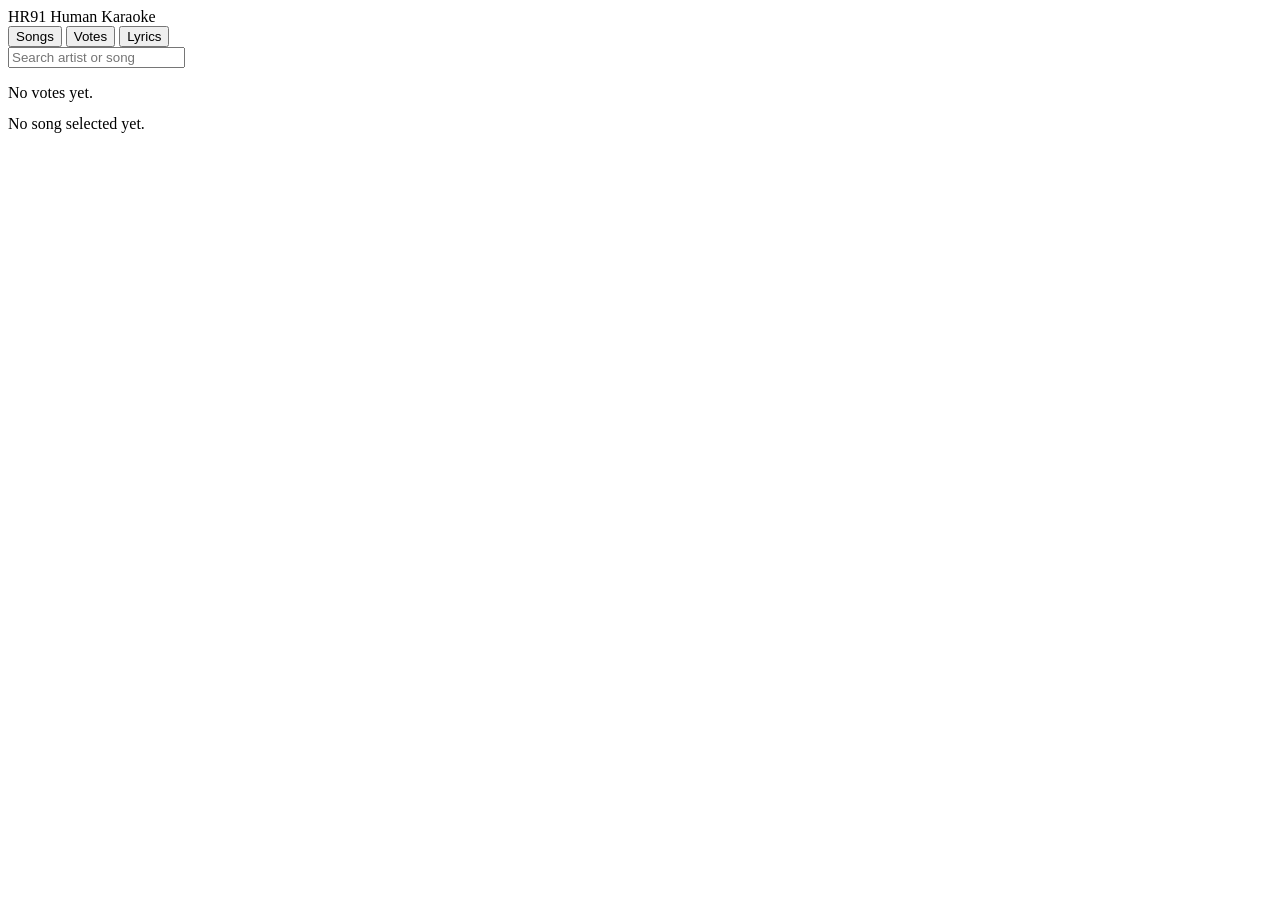
==== app/static/karaoke/index.html @ a70d1bd9 "Semi-working version" ====
<!doctype html>
<html lang="en">
<head>
  <meta charset="utf-8">
  <meta name="viewport" content="width=device-width,initial-scale=1,viewport-fit=cover">
  <meta name="theme-color" content="#a51c30">
  <title>HR91 Human Karaoke</title>
  <link rel="stylesheet" href="/karaoke/styles.css">
</head>
<body>
  <div class="top-bar">
    <header class="app-header">HR91 Human Karaoke</header>
    <nav class="tabs" role="tablist">
      <button class="tab active" data-tab="songs" role="tab">Songs</button>
      <button class="tab" data-tab="votes" role="tab">Votes</button>
      <button class="tab" data-tab="lyrics" role="tab">Lyrics</button>
    </nav>
  </div>

  <main>
    <section class="pane active" id="pane-songs">
      <div class="search-wrap">
        <input id="search" type="search" placeholder="Search artist or song" autocomplete="off">
      </div>
      <ul class="song-list" id="song-list"></ul>
      <div class="empty" id="songs-empty" hidden>No songs yet. Ask the host to upload a setlist.</div>
    </section>

    <section class="pane" id="pane-votes">
      <ul class="vote-list" id="vote-list"></ul>
      <div class="empty" id="votes-empty">No votes yet.</div>
    </section>

    <section class="pane" id="pane-lyrics">
      <div id="lyrics-meta" class="lyrics-meta"></div>
      <pre id="lyrics-body" class="lyrics-body"></pre>
      <div class="empty" id="lyrics-empty">No song selected yet.</div>
    </section>
  </main>

  <script src="https://cdn.socket.io/4.7.5/socket.io.min.js"></script>
  <script src="/karaoke/app.js"></script>
</body>
</html>
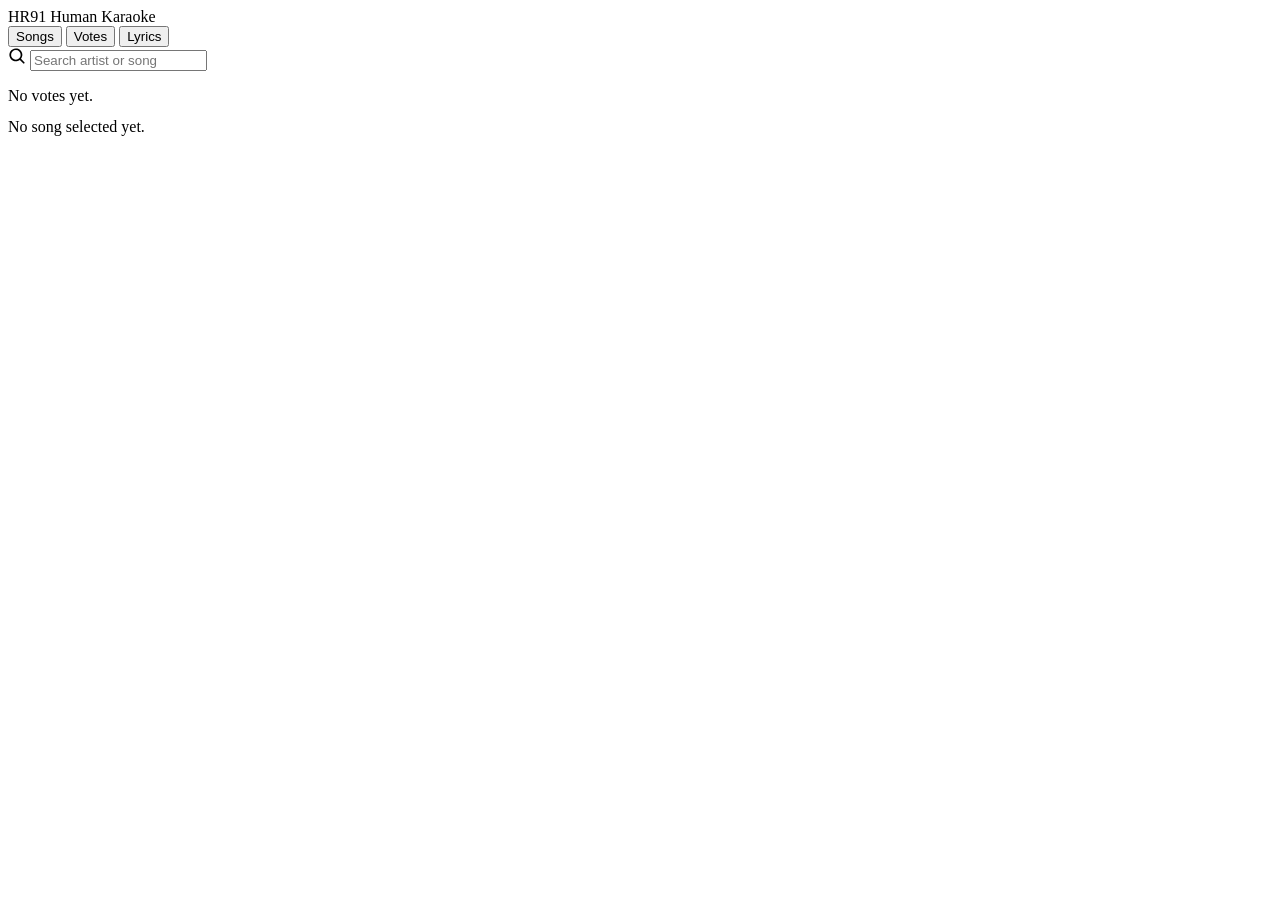
==== commit fc8ffafb: "Even more betterful" ====
--- a/app/static/karaoke/index.html
+++ b/app/static/karaoke/index.html
@@ -5,6 +5,9 @@
   <meta name="viewport" content="width=device-width,initial-scale=1,viewport-fit=cover">
   <meta name="theme-color" content="#a51c30">
   <title>HR91 Human Karaoke</title>
+  <link rel="preconnect" href="https://fonts.googleapis.com">
+  <link rel="preconnect" href="https://fonts.gstatic.com" crossorigin>
+  <link rel="stylesheet" href="https://fonts.googleapis.com/css2?family=Hanken+Grotesk:wght@400;700&display=swap">
   <link rel="stylesheet" href="/karaoke/styles.css">
 </head>
 <body>
@@ -20,7 +23,10 @@
   <main>
     <section class="pane active" id="pane-songs">
       <div class="search-wrap">
-        <input id="search" type="search" placeholder="Search artist or song" autocomplete="off">
+        <div class="search-input">
+          <svg xmlns="http://www.w3.org/2000/svg" width="18" height="18" fill="currentColor" viewBox="0 0 256 256" aria-hidden="true"><path d="M232.49,215.51,185,168a92.12,92.12,0,1,0-17,17l47.53,47.54a12,12,0,0,0,17-17ZM44,112a68,68,0,1,1,68,68A68.07,68.07,0,0,1,44,112Z"></path></svg>
+          <input id="search" type="search" placeholder="Search artist or song" autocomplete="off">
+        </div>
       </div>
       <ul class="song-list" id="song-list"></ul>
       <div class="empty" id="songs-empty" hidden>No songs yet. Ask the host to upload a setlist.</div>
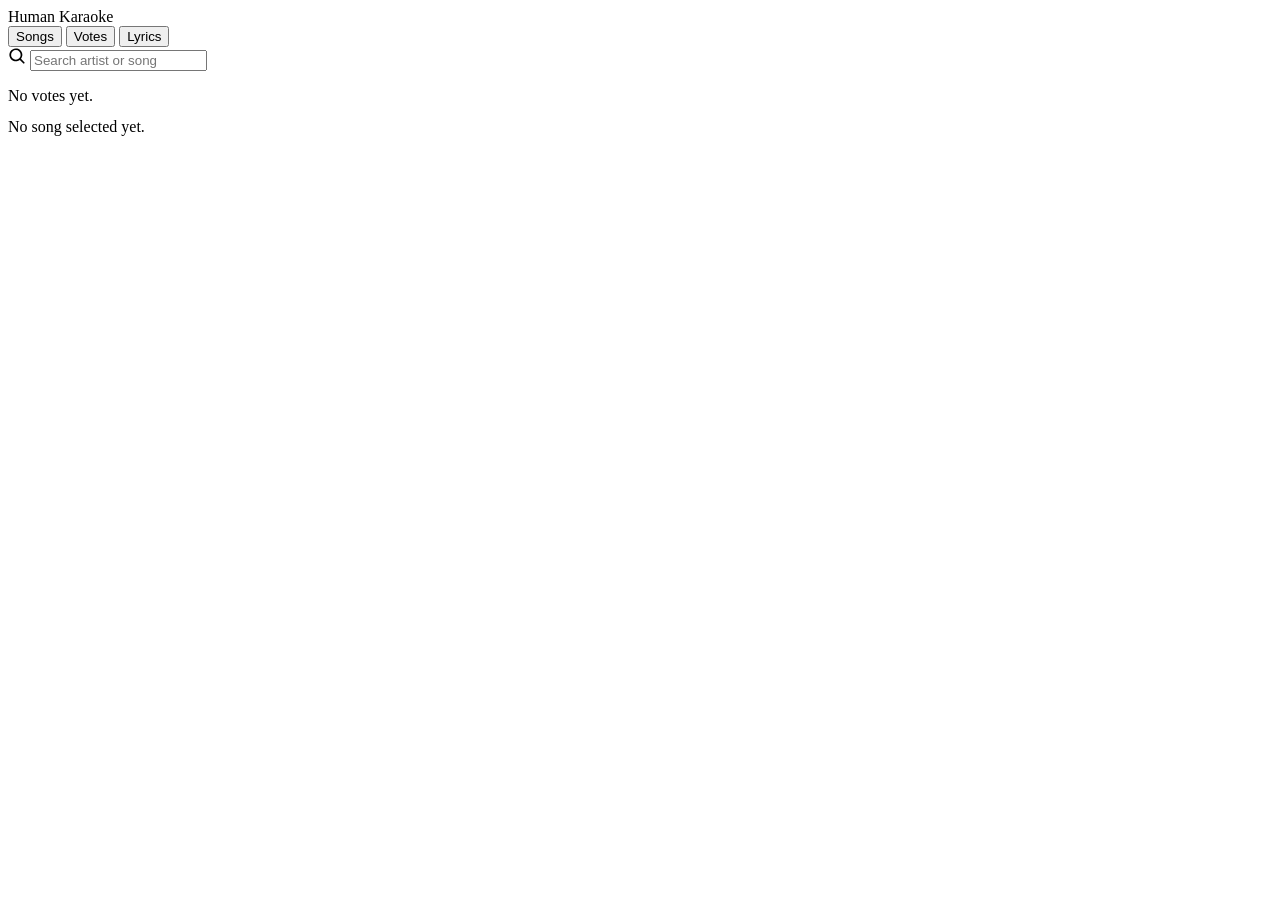
==== commit 55e69f44: "HR91 -> Human; wrote my own README" ====
--- a/app/static/karaoke/index.html
+++ b/app/static/karaoke/index.html
@@ -4,7 +4,8 @@
   <meta charset="utf-8">
   <meta name="viewport" content="width=device-width,initial-scale=1,viewport-fit=cover">
   <meta name="theme-color" content="#a51c30">
-  <title>HR91 Human Karaoke</title>
+  <link rel="icon" type="image/svg+xml" href="/favicon.svg">
+  <title>Human Karaoke</title>
   <link rel="preconnect" href="https://fonts.googleapis.com">
   <link rel="preconnect" href="https://fonts.gstatic.com" crossorigin>
   <link rel="stylesheet" href="https://fonts.googleapis.com/css2?family=Hanken+Grotesk:wght@400;700&display=swap">
@@ -12,7 +13,7 @@
 </head>
 <body>
   <div class="top-bar">
-    <header class="app-header">HR91 Human Karaoke</header>
+    <header class="app-header">Human Karaoke</header>
     <nav class="tabs" role="tablist">
       <button class="tab active" data-tab="songs" role="tab">Songs</button>
       <button class="tab" data-tab="votes" role="tab">Votes</button>
